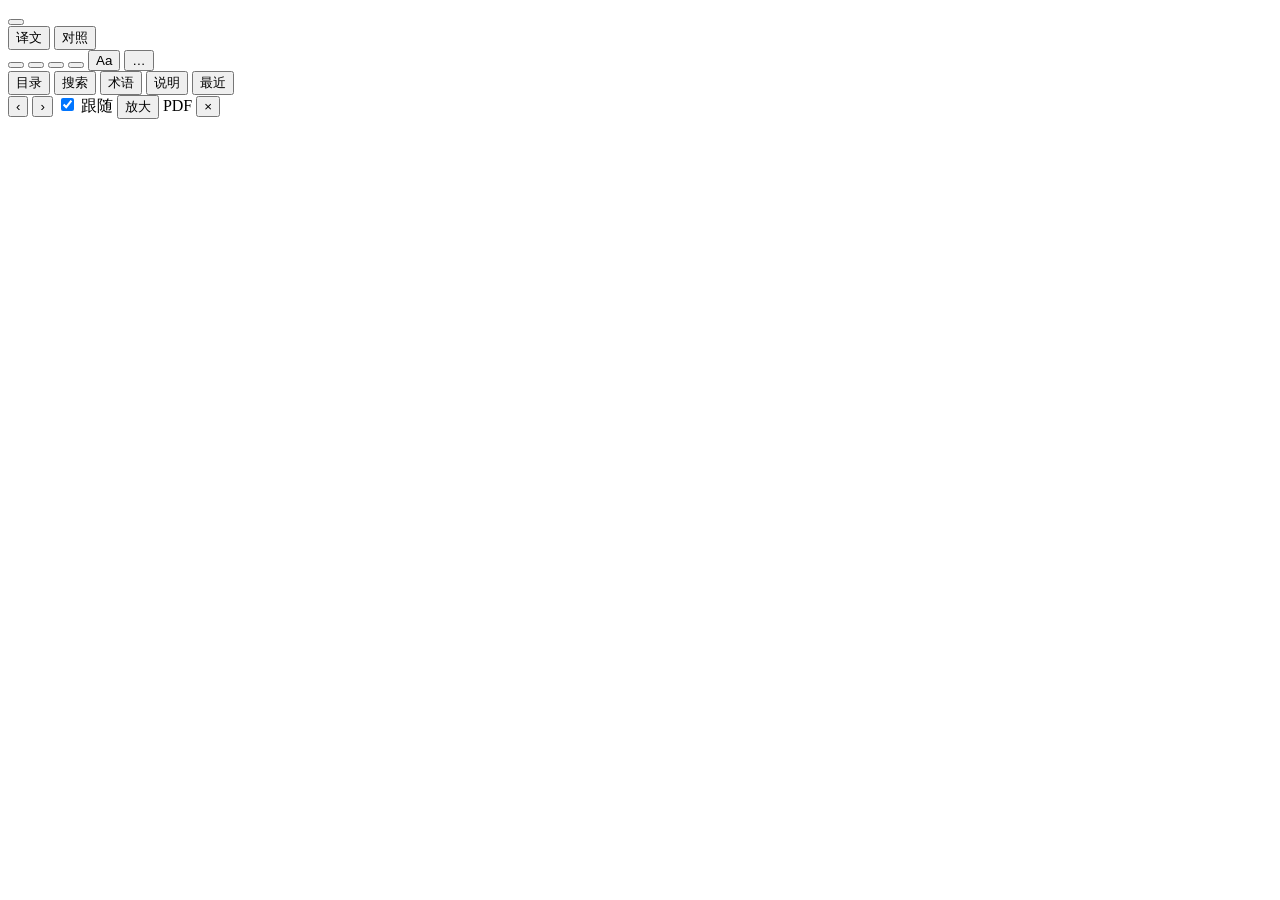
==== easyread/web/reader.html @ 26802f76 "在 EasyRead v1.0.0 上的改动：随文看图、右侧面板拖宽、捏合改字号 这一个提交里还包含此前在 v1.0.0 压缩包上做的本地改动（全文搜索、全库备份、导出中文 PDF、 朗读、图片灯箱、" ====
<!doctype html>
<html lang="zh-CN">
<head>
<meta charset="utf-8">
<meta name="viewport" content="width=device-width, initial-scale=1">
<title>EasyRead</title>
<link rel="icon" href="/web/favicon.svg">
<link rel="stylesheet" href="/web/vendor/katex/katex.min.css">
<link rel="stylesheet" href="/web/css/base.css">
<link rel="stylesheet" href="/web/css/reader.css">
<link rel="stylesheet" href="/web/css/reader-panels.css">
<link rel="stylesheet" href="/web/css/reader-chat.css">
<link rel="stylesheet" href="/web/css/settings.css">
<script>try{var p=JSON.parse((localStorage.getItem("easyread-prefs")||localStorage.getItem("coread-prefs"))||"{}");var d=p.theme==="dark"||(p.theme!=="light"&&matchMedia("(prefers-color-scheme: dark)").matches);document.documentElement.dataset.theme=d?"dark":"light"}catch(e){}</script>
</head>
<body>
<div id="progress" aria-hidden="true"><i></i></div>

<header class="topbar" id="bar">
  <a class="btn brand-back" id="backBtn" href="/" title="回文献库"></a>
  <button class="btn icon" data-act="drawer" title="目录（T）"></button>
  <div class="bar-titles">
    <span class="bar-title"></span>
    <span class="bar-section"></span>
  </div>
  <span class="grow"></span>
  <span class="job-state" id="jobState"></span>
  <div class="seg" role="group" aria-label="显示">
    <button data-mode="zh" title="只看译文">译文</button>
    <button data-mode="bi" title="译文下附原文（B）">对照</button>
  </div>
  <button class="btn" data-act="figs" title="随文看图：读到“图 N”时在右侧显示（F）"></button>
  <button class="btn" data-act="pages" title="原文页，跟随阅读位置（O）"></button>
  <button class="btn" data-act="notes" title="笔记面板（M）"></button>
  <button class="btn" data-act="chat" title="边读边问 AI（A）"></button>
  <button class="btn" data-act="settings" title="字号、版心、主题（=、- 调字号）">Aa</button>
  <button class="save-state" data-act="about" title="保存状态"><i></i><span>…</span></button>
</header>

<aside id="drawer" aria-label="目录">
  <div class="drawer-tabs" role="tablist">
    <button data-tab="toc" class="on">目录</button>
    <button data-tab="search">搜索</button>
    <button data-tab="terms">术语</button>
    <button data-tab="about">说明</button>
    <button data-tab="recent" class="server-only">最近</button>
  </div>
  <div class="drawer-body"></div>
</aside>
<div id="scrim"></div>

<main id="stage">
  <article id="paper" lang="zh-CN"></article>
  <aside id="margin" aria-label="讨论与笔记"></aside>
</main>

<section id="pageview" class="side-panel" aria-label="原文页">
  <div class="pv-head">
    <button class="btn icon" data-pv="prev" title="上一页（[）">‹</button>
    <span class="pv-label"></span>
    <button class="btn icon" data-pv="next" title="下一页（]）">›</button>
    <span class="grow"></span>
    <label class="pv-follow" title="随阅读位置翻页"><input type="checkbox" checked> 跟随</label>
    <button class="btn sm" data-pv="zoom">放大</button>
    <a class="btn sm" data-pv="pdf" target="_blank" rel="noopener">PDF</a>
    <button class="btn icon" data-pv="close" title="关闭（O）">×</button>
  </div>
  <div class="pv-scroll"><div class="pv-page"><img alt=""><div class="pv-hl"></div></div></div>
</section>

<section id="figpanel" class="side-panel" aria-label="随文看图"></section>
<section id="notespanel" class="side-panel" aria-label="笔记"></section>
<section id="chatpanel" class="side-panel" aria-label="问 AI"></section>
<div class="dialog-backdrop" id="readerDlg"><div class="dialog" role="dialog"></div></div>
<div class="dialog-backdrop" id="settingsDlg"><div class="dialog" role="dialog" aria-label="设置"></div></div>
<div class="dialog-backdrop" id="textDlg"><div class="dialog wide" role="dialog"></div></div>

<div id="settings" class="menu" role="dialog" aria-label="阅读设置"></div>
<div id="popover" class="popover" role="tooltip"></div>
<div id="selbar" class="popover" role="toolbar"></div>
<div id="blockbar" class="popover" role="toolbar"></div>
<div id="toast" role="status"></div>

<!--PR:DATA-->
<script src="/web/vendor/katex/katex.min.js"></script>
<script src="/web/js/common/util.js"></script>
<script src="/web/js/common/confirm.js"></script>
<script src="/web/js/common/features.js"></script>
<script src="/web/js/common/markup.js"></script>
<script src="/web/js/reader/store.js"></script>
<script src="/web/js/reader/render.js"></script>
<script src="/web/js/reader/margin.js"></script>
<script src="/web/js/reader/anchor.js"></script>
<script src="/web/js/reader/actions.js"></script>
<script src="/web/js/reader/editor.js"></script>
<script src="/web/js/reader/search.js"></script>
<script src="/web/js/reader/blocktools.js"></script>
<script src="/web/js/reader/lightbox.js"></script>
<script src="/web/js/reader/tts.js"></script>
<script src="/web/js/reader/panels.js"></script>
<script src="/web/js/reader/pageview.js"></script>
<script src="/web/js/reader/figpanel.js"></script>
<script src="/web/js/reader/notespanel.js"></script>
<script src="/web/js/reader/chat.js"></script>
<script src="/web/js/reader/jumpback.js"></script>
<script src="/web/js/reader/keys.js"></script>
<script src="/web/js/reader/export.js"></script>
<script src="/web/js/common/settings-models.js"></script>
<script src="/web/js/common/settings.js"></script>
<script src="/web/js/common/settings-tabs.js"></script>
<script src="/web/js/common/settings-chat.js"></script>
<script src="/web/js/reader/main.js"></script>
</body>
</html>
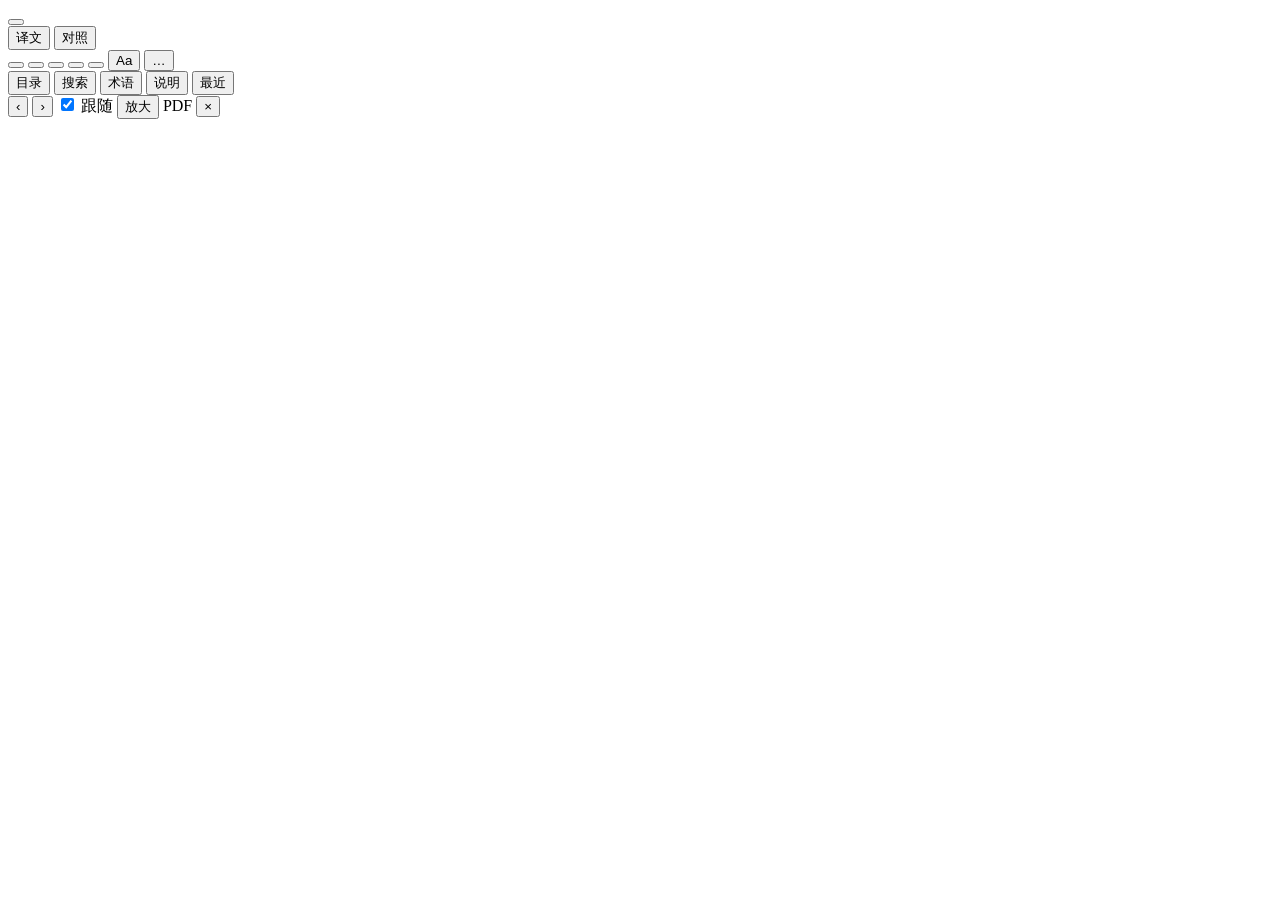
==== commit 1b36a145: "论文脉络：段落主旨、章节脉络图、核心论点与证据 - gist.py：按一级章节把译文交给设置里的模型，每段写主旨、角色、承接；   全部写完再提炼故事线、每节作用、3–6 个核心论点及支撑的段落/图/" ====
--- a/easyread/web/reader.html
+++ b/easyread/web/reader.html
@@ -10,6 +10,7 @@
 <link rel="stylesheet" href="/web/css/reader.css">
 <link rel="stylesheet" href="/web/css/reader-panels.css">
 <link rel="stylesheet" href="/web/css/reader-chat.css">
+<link rel="stylesheet" href="/web/css/reader-gist.css">
 <link rel="stylesheet" href="/web/css/settings.css">
 <script>try{var p=JSON.parse((localStorage.getItem("easyread-prefs")||localStorage.getItem("coread-prefs"))||"{}");var d=p.theme==="dark"||(p.theme!=="light"&&matchMedia("(prefers-color-scheme: dark)").matches);document.documentElement.dataset.theme=d?"dark":"light"}catch(e){}</script>
 </head>
@@ -29,6 +30,7 @@
     <button data-mode="zh" title="只看译文">译文</button>
     <button data-mode="bi" title="译文下附原文（B）">对照</button>
   </div>
+  <button class="btn" data-act="map" title="论文脉络：段落主旨、论证结构、核心论点（G）"></button>
   <button class="btn" data-act="figs" title="随文看图：读到“图 N”时在右侧显示（F）"></button>
   <button class="btn" data-act="pages" title="原文页，跟随阅读位置（O）"></button>
   <button class="btn" data-act="notes" title="笔记面板（M）"></button>
@@ -68,6 +70,7 @@
   <div class="pv-scroll"><div class="pv-page"><img alt=""><div class="pv-hl"></div></div></div>
 </section>
 
+<section id="mappanel" class="side-panel" aria-label="论文脉络"></section>
 <section id="figpanel" class="side-panel" aria-label="随文看图"></section>
 <section id="notespanel" class="side-panel" aria-label="笔记"></section>
 <section id="chatpanel" class="side-panel" aria-label="问 AI"></section>
@@ -100,6 +103,8 @@
 <script src="/web/js/reader/panels.js"></script>
 <script src="/web/js/reader/pageview.js"></script>
 <script src="/web/js/reader/figpanel.js"></script>
+<script src="/web/js/reader/gist.js"></script>
+<script src="/web/js/reader/mappanel.js"></script>
 <script src="/web/js/reader/notespanel.js"></script>
 <script src="/web/js/reader/chat.js"></script>
 <script src="/web/js/reader/jumpback.js"></script>
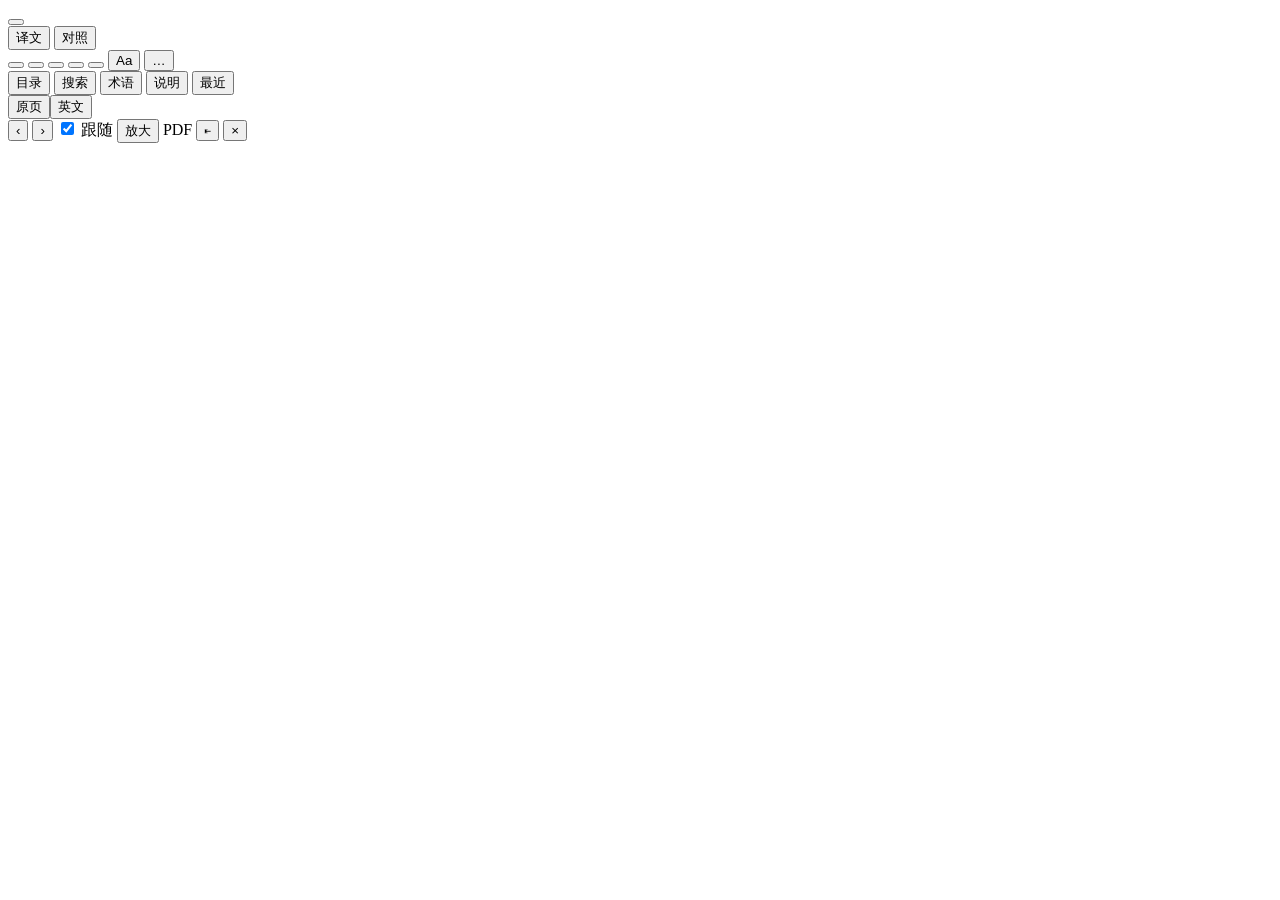
==== commit 909ff289: "原文面板可停靠左侧、新增英文原文视图，三栏自适应 - 原文面板可停靠到左侧：右边照常开看图/脉络/笔记/问 AI；三栏同开时两侧按比例让出，   中间版心至少约 520px；窄于 1180px 自动回" ====
--- a/easyread/web/reader.html
+++ b/easyread/web/reader.html
@@ -32,7 +32,7 @@
   </div>
   <button class="btn" data-act="map" title="论文脉络：段落主旨、论证结构、核心论点（G）"></button>
   <button class="btn" data-act="figs" title="随文看图：读到“图 N”时在右侧显示（F）"></button>
-  <button class="btn" data-act="pages" title="原文页，跟随阅读位置（O）"></button>
+  <button class="btn" data-act="pages" title="原文：PDF 原页或英文原文，跟随阅读位置；可停靠到左侧（O）"></button>
   <button class="btn" data-act="notes" title="笔记面板（M）"></button>
   <button class="btn" data-act="chat" title="边读边问 AI（A）"></button>
   <button class="btn" data-act="settings" title="字号、版心、主题（=、- 调字号）">Aa</button>
@@ -58,6 +58,7 @@
 
 <section id="pageview" class="side-panel" aria-label="原文页">
   <div class="pv-head">
+    <div class="seg pv-views" role="group" aria-label="原文看法"><button data-pvv="page" title="PDF 原页，框出当前段">原页</button><button data-pvv="en" title="排好版的英文原文，高亮当前段">英文</button></div>
     <button class="btn icon" data-pv="prev" title="上一页（[）">‹</button>
     <span class="pv-label"></span>
     <button class="btn icon" data-pv="next" title="下一页（]）">›</button>
@@ -65,9 +66,11 @@
     <label class="pv-follow" title="随阅读位置翻页"><input type="checkbox" checked> 跟随</label>
     <button class="btn sm" data-pv="zoom">放大</button>
     <a class="btn sm" data-pv="pdf" target="_blank" rel="noopener">PDF</a>
+    <button class="btn icon" data-pv="dock" title="停靠到左侧">⇤</button>
     <button class="btn icon" data-pv="close" title="关闭（O）">×</button>
   </div>
   <div class="pv-scroll"><div class="pv-page"><img alt=""><div class="pv-hl"></div></div></div>
+  <div class="pv-en" lang="en"></div>
 </section>
 
 <section id="mappanel" class="side-panel" aria-label="论文脉络"></section>
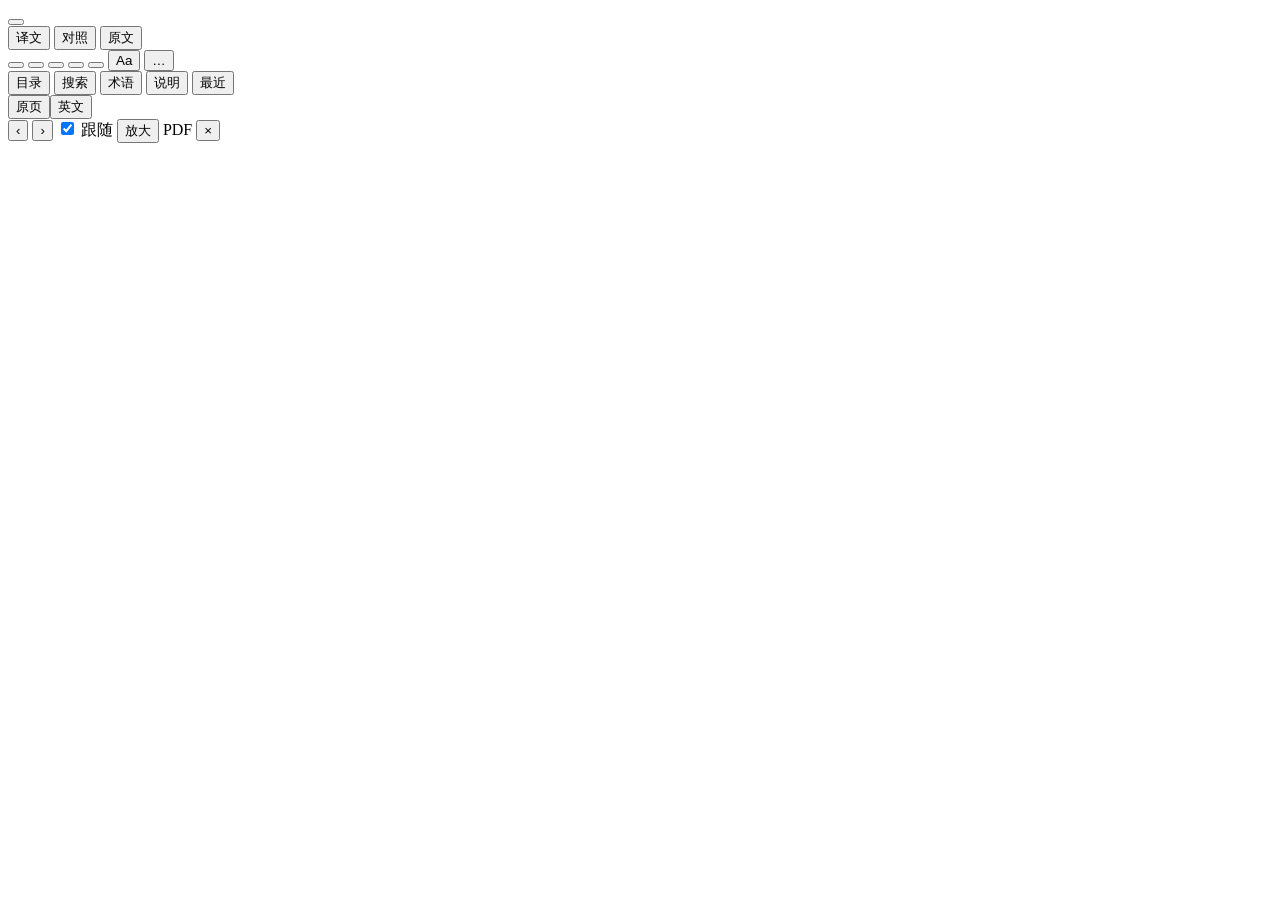
==== commit 980769fd: "新增“原文”阅读模式，去掉原文面板停靠左侧（始终两栏） - 顶栏“译文 / 对照 / 原文”，B 依次切换：原文模式下正文整篇换成英文（标题、图注、题目也换），   没有英文的块照旧显示译文；右侧照常" ====
--- a/easyread/web/reader.html
+++ b/easyread/web/reader.html
@@ -29,6 +29,7 @@
   <div class="seg" role="group" aria-label="显示">
     <button data-mode="zh" title="只看译文">译文</button>
     <button data-mode="bi" title="译文下附原文（B）">对照</button>
+    <button data-mode="en" title="只看英文原文，右边照样开脉络、看图（B）">原文</button>
   </div>
   <button class="btn" data-act="map" title="论文脉络：段落主旨、论证结构、核心论点（G）"></button>
   <button class="btn" data-act="figs" title="随文看图：读到“图 N”时在右侧显示（F）"></button>
@@ -66,7 +67,6 @@
     <label class="pv-follow" title="随阅读位置翻页"><input type="checkbox" checked> 跟随</label>
     <button class="btn sm" data-pv="zoom">放大</button>
     <a class="btn sm" data-pv="pdf" target="_blank" rel="noopener">PDF</a>
-    <button class="btn icon" data-pv="dock" title="停靠到左侧">⇤</button>
     <button class="btn icon" data-pv="close" title="关闭（O）">×</button>
   </div>
   <div class="pv-scroll"><div class="pv-page"><img alt=""><div class="pv-hl"></div></div></div>
